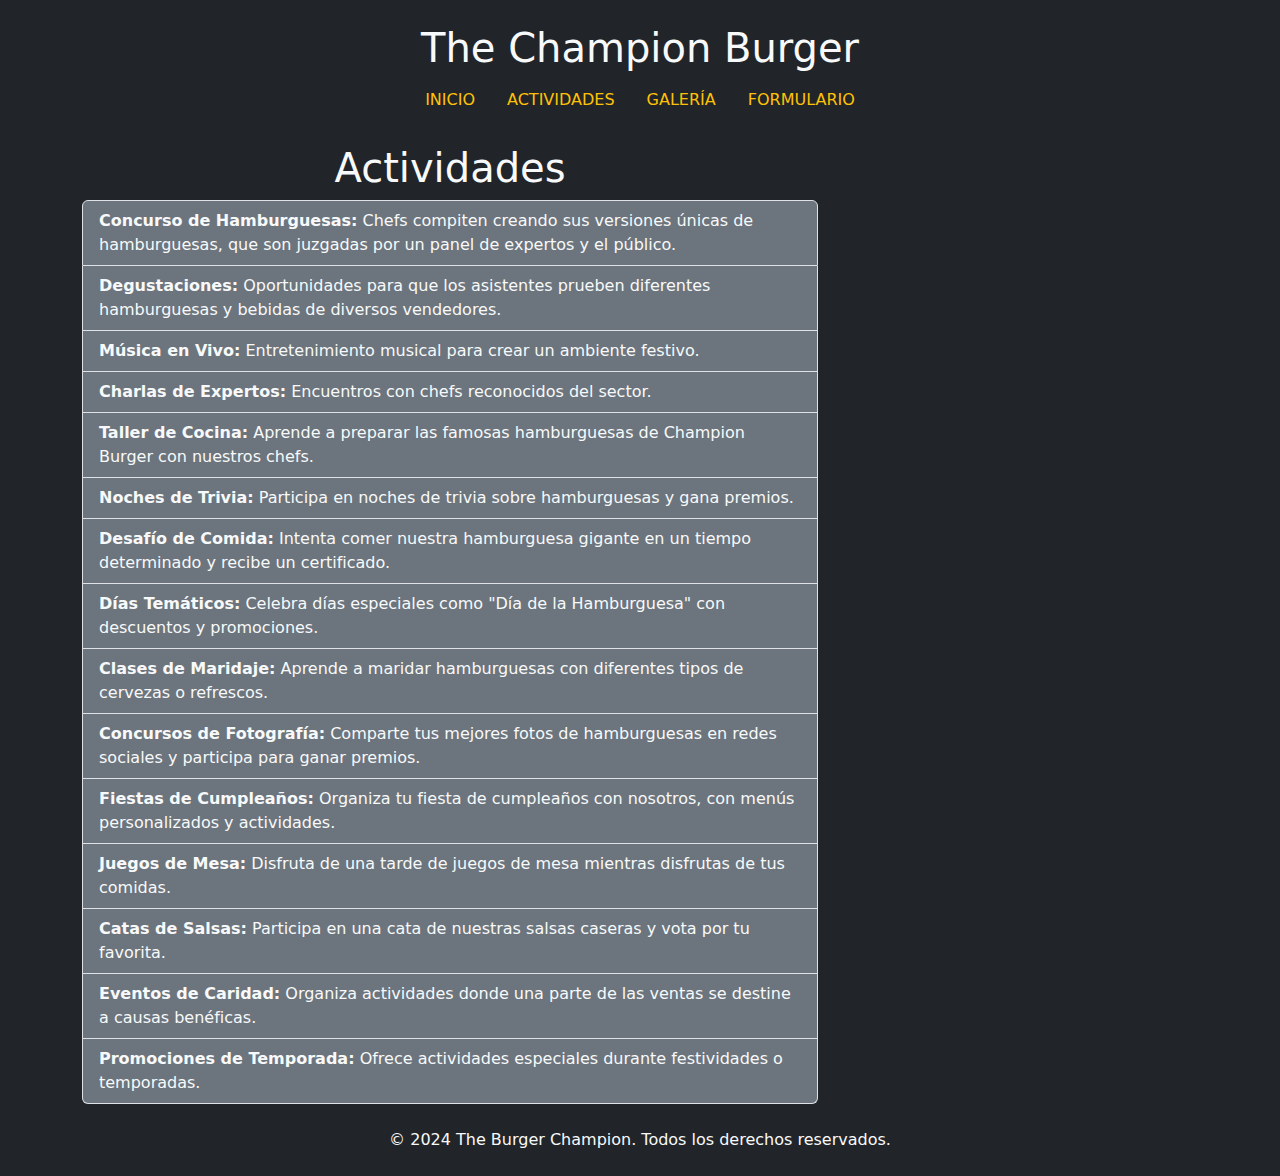
==== pr1ºeva/actividades.html @ f9f4264b "Add files via upload" ====
<!DOCTYPE html>
<html lang="es">
<head>
    <meta charset="UTF-8">
    <meta name="viewport" content="width=device-width, initial-scale=1">
    <title>Actividades - The Champions Burger</title>
    <link href="https://cdn.jsdelivr.net/npm/bootstrap@5.3.0/dist/css/bootstrap.min.css" rel="stylesheet">
</head>
<body class="bg-dark text-light">
    <div class="container">
        <header class="text-center my-4">
            <h1>The Champion Burger</h1>
            <nav class="nav justify-content-center">
                <a class="nav-link text-warning" href="index.html">INICIO</a>
                <a class="nav-link text-warning" href="actividades.html">ACTIVIDADES</a>
                <a class="nav-link text-warning" href="galeria.html">GALERÍA</a>
                <a class="nav-link text-warning" href="formulario.html">FORMULARIO</a>
            </nav>
        </header>
        <main class="row">
            <div class="col-md-8">
                <h1 class="text-center">Actividades</h1>
                <ul class="list-group">
                    <li class="list-group-item bg-secondary text-light"><strong>Concurso de Hamburguesas:</strong> Chefs compiten creando sus versiones únicas de hamburguesas, que son juzgadas por un panel de expertos y el público.</li>
                    <li class="list-group-item bg-secondary text-light"><strong>Degustaciones:</strong> Oportunidades para que los asistentes prueben diferentes hamburguesas y bebidas de diversos vendedores.</li>
                    <li class="list-group-item bg-secondary text-light"><strong>Música en Vivo:</strong> Entretenimiento musical para crear un ambiente festivo.</li>
                    <li class="list-group-item bg-secondary text-light"><strong>Charlas de Expertos:</strong> Encuentros con chefs reconocidos del sector.</li>
                    <li class="list-group-item bg-secondary text-light"><strong>Taller de Cocina:</strong> Aprende a preparar las famosas hamburguesas de Champion Burger con nuestros chefs.</li>
                    <li class="list-group-item bg-secondary text-light"><strong>Noches de Trivia:</strong> Participa en noches de trivia sobre hamburguesas y gana premios.</li>
                    <li class="list-group-item bg-secondary text-light"><strong>Desafío de Comida:</strong> Intenta comer nuestra hamburguesa gigante en un tiempo determinado y recibe un certificado.</li>
                    <li class="list-group-item bg-secondary text-light"><strong>Días Temáticos:</strong> Celebra días especiales como "Día de la Hamburguesa" con descuentos y promociones.</li>
                    <li class="list-group-item bg-secondary text-light"><strong>Clases de Maridaje:</strong> Aprende a maridar hamburguesas con diferentes tipos de cervezas o refrescos.</li>
                    <li class="list-group-item bg-secondary text-light"><strong>Concursos de Fotografía:</strong> Comparte tus mejores fotos de hamburguesas en redes sociales y participa para ganar premios.</li>
                    <li class="list-group-item bg-secondary text-light"><strong>Fiestas de Cumpleaños:</strong> Organiza tu fiesta de cumpleaños con nosotros, con menús personalizados y actividades.</li>
                    <li class="list-group-item bg-secondary text-light"><strong>Juegos de Mesa:</strong> Disfruta de una tarde de juegos de mesa mientras disfrutas de tus comidas.</li>
                    <li class="list-group-item bg-secondary text-light"><strong>Catas de Salsas:</strong> Participa en una cata de nuestras salsas caseras y vota por tu favorita.</li>
                    <li class="list-group-item bg-secondary text-light"><strong>Eventos de Caridad:</strong> Organiza actividades donde una parte de las ventas se destine a causas benéficas.</li>
                    <li class="list-group-item bg-secondary text-light"><strong>Promociones de Temporada:</strong> Ofrece actividades especiales durante festividades o temporadas.</li>
                </ul>
            </div>
            <div class="col-md-4">
                <iframe src="https://www.google.com/maps/embed?pb=!1m18!1m12!1m3!1d5075.540583834169!2d-5.639689738955129!3d43.53885860280463!2m3!1f0!2f0!3f0!3m2!1i1024!2i768!4f13.1!3m3!1m2!1s0xd367b83a8497939%3A0xc7d19cb62c3ce240!2sRecinto%20Ferial%20Luis%20Adaro!5e1!3m2!1ses!2ses!4v1740485527312!5m2!1ses!2ses" width="100%" height="450" style="border:0;" allowfullscreen="" loading="lazy" referrerpolicy="no-referrer-when-downgrade"></iframe>
            </div>
        </main>
        <footer class="text-center my-4">
            <p>&copy; 2024 The Burger Champion. Todos los derechos reservados.</p>
        </footer>
    </div>
    <script src="https://cdn.jsdelivr.net/npm/bootstrap@5.3.0/dist/js/bootstrap.bundle.min.js"></script>
</body>
</html>
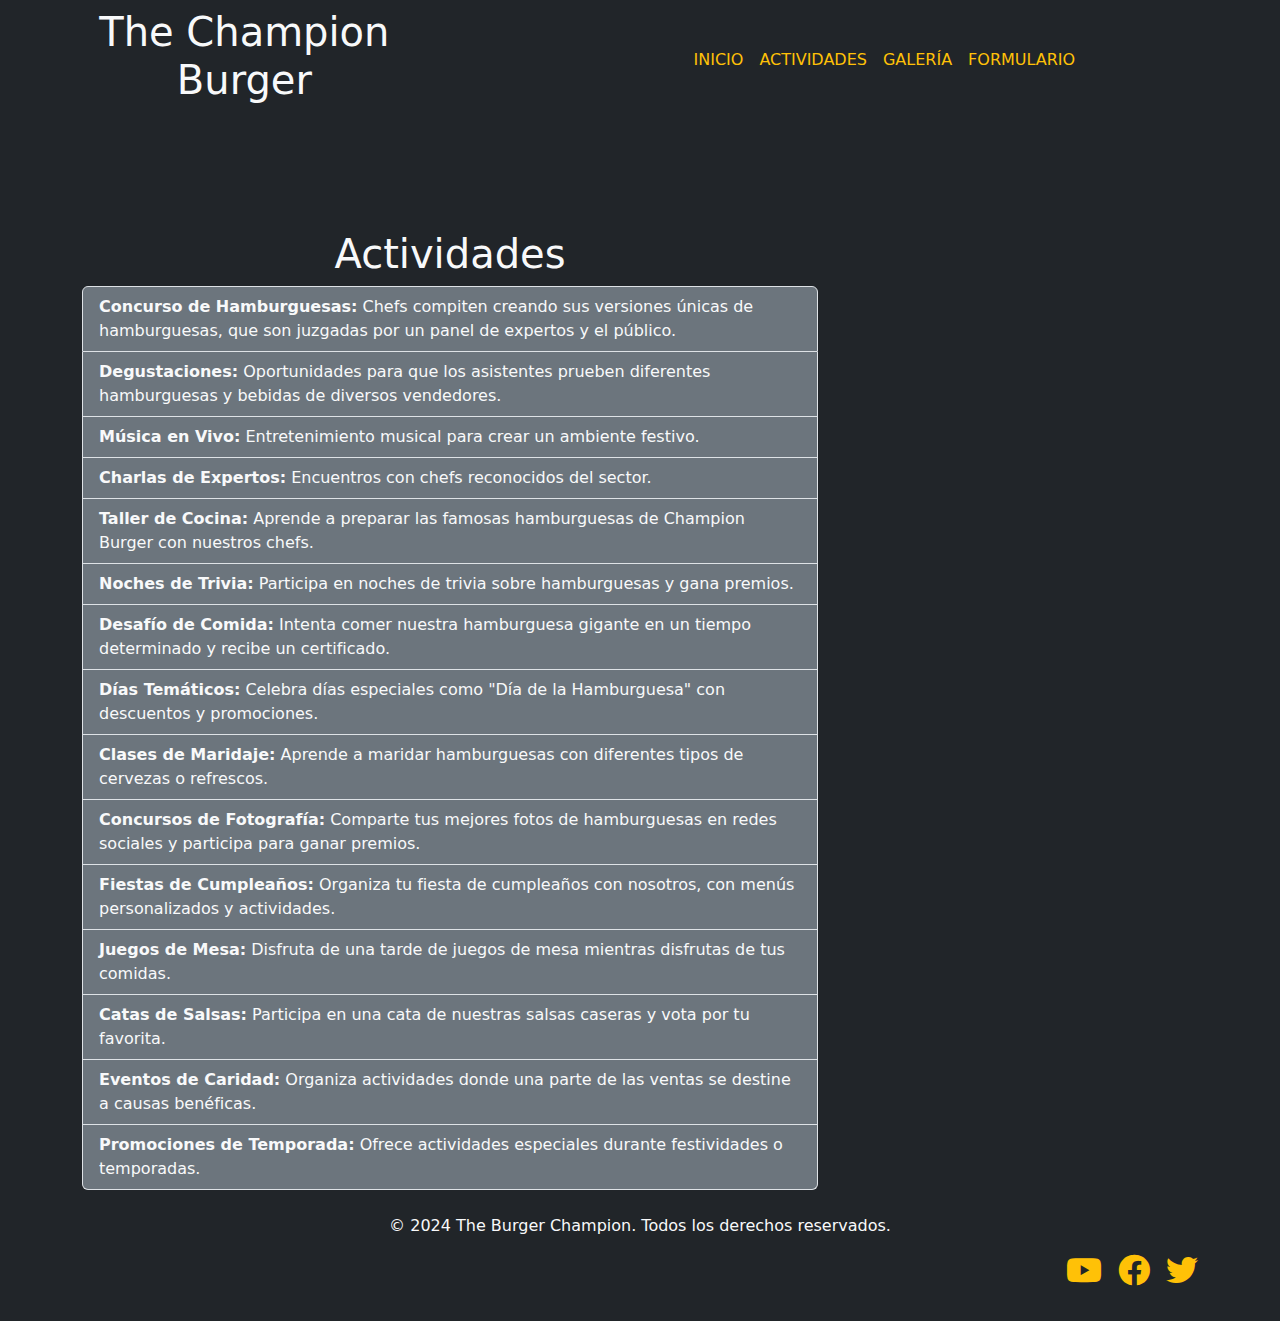
==== commit b8ca79e5: "Add files via upload" ====
--- a/pr1ºeva/actividades.html
+++ b/pr1ºeva/actividades.html
@@ -5,16 +5,35 @@
     <meta name="viewport" content="width=device-width, initial-scale=1">
     <title>Actividades - The Champions Burger</title>
     <link href="https://cdn.jsdelivr.net/npm/bootstrap@5.3.0/dist/css/bootstrap.min.css" rel="stylesheet">
+    <link rel="stylesheet" href="https://cdnjs.cloudflare.com/ajax/libs/font-awesome/6.0.0-beta3/css/all.min.css">
+    <link href="style/style.css" rel="stylesheet">
 </head>
 <body class="bg-dark text-light">
     <div class="container">
         <header class="text-center my-4">
-            <h1>The Champion Burger</h1>
-            <nav class="nav justify-content-center">
-                <a class="nav-link text-warning" href="index.html">INICIO</a>
-                <a class="nav-link text-warning" href="actividades.html">ACTIVIDADES</a>
-                <a class="nav-link text-warning" href="galeria.html">GALERÍA</a>
-                <a class="nav-link text-warning" href="formulario.html">FORMULARIO</a>
+            <nav class="navbar navbar-expand-md navbar-dark bg-dark sticky-nav">
+                <h1>The Champion Burger</h1>
+                <div class="container-fluid">
+                    <button class="navbar-toggler" type="button" data-bs-toggle="collapse" data-bs-target="#navbarNav" aria-controls="navbarNav" aria-expanded="false" aria-label="Toggle navigation">
+                        <span class="navbar-toggler-icon"></span>
+                    </button>
+                    <div class="collapse navbar-collapse" id="navbarNav">
+                        <ul class="navbar-nav mx-auto">
+                            <li class="nav-item">
+                                <a class="nav-link text-warning" href="index.html">INICIO</a>
+                            </li>
+                            <li class="nav-item">
+                                <a class="nav-link text-warning" href="actividades.html">ACTIVIDADES</a>
+                            </li>
+                            <li class="nav-item">
+                                <a class="nav-link text-warning" href="galeria.html">GALERÍA</a>
+                            </li>
+                            <li class="nav-item">
+                                <a class="nav-link text-warning" href="formulario.html">FORMULARIO</a>
+                            </li>
+                        </ul>
+                    </div>
+                </div>
             </nav>
         </header>
         <main class="row">
@@ -43,7 +62,20 @@
             </div>
         </main>
         <footer class="text-center my-4">
-            <p>&copy; 2024 The Burger Champion. Todos los derechos reservados.</p>
+            <div class="d-flex flex-column align-items-center">
+                <p>&copy; 2024 The Burger Champion. Todos los derechos reservados.</p>
+                <div class="d-flex footer-icons justify-content-center justify-content-md-end mb-2" style="width: 100%;">
+                    <a href="https://www.youtube.com" class="text-warning me-3">
+                        <i class="fab fa-youtube fa-2x"></i>
+                    </a>
+                    <a href="https://www.facebook.com" class="text-warning me-3">
+                        <i class="fab fa-facebook fa-2x"></i>
+                    </a>
+                    <a href="https://www.twitter.com" class="text-warning">
+                        <i class="fab fa-twitter fa-2x"></i>
+                    </a>
+                </div>
+            </div>
         </footer>
     </div>
     <script src="https://cdn.jsdelivr.net/npm/bootstrap@5.3.0/dist/js/bootstrap.bundle.min.js"></script>
--- a/pr1ºeva/style/style.css
+++ b/pr1ºeva/style/style.css
@@ -0,0 +1,29 @@
+
+ 
+    form {
+        padding: 20px;
+        border: 1px solid #ced4da;
+        border-radius: 5px;
+        background-color: white;
+    }
+    .image-container {
+        display: flex;
+        justify-content: center;
+        align-items: center;
+        margin-left: 20px;
+    }
+    @media (min-width: 768px) {
+        .footer-icons {
+            justify-content: flex-end;
+            width: 100%; 
+        }
+        .sticky-nav {
+position: fixed;
+top: 0;
+width: 100%;
+z-index: 1000;
+}
+body {
+padding-top: 206px; 
+}
+    }
